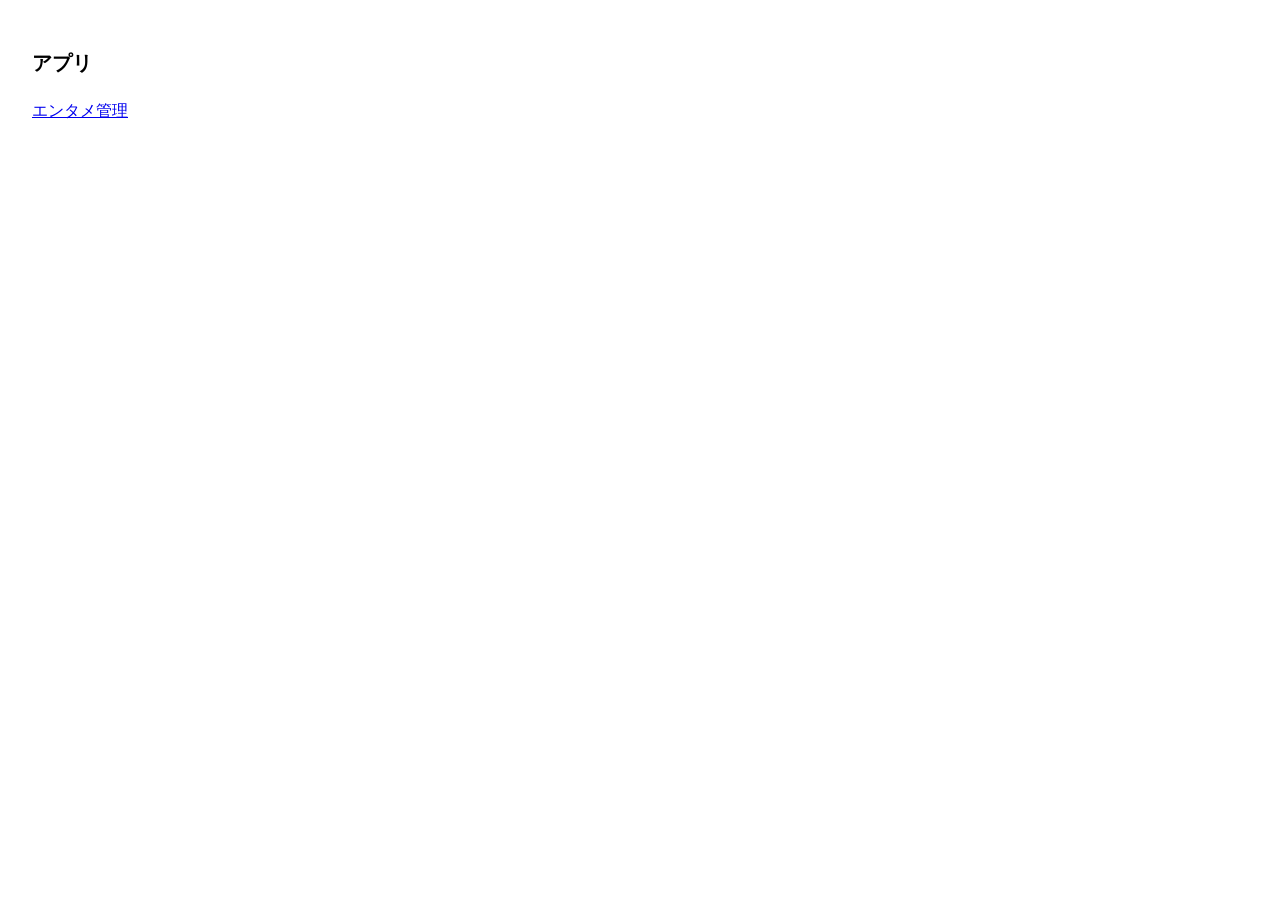
==== index.html @ 2b878ff6 "エンタメ管理をiPhone単独で動く形で追加（Firebase保存・ホーム画面追加・オフライン対応） Co-Authored-By: Claude Fable 5.2 <noreply@anthrop" ====
<!doctype html><html lang="ja"><meta charset="utf-8"><meta name="viewport" content="width=device-width,initial-scale=1"><meta name="robots" content="noindex,nofollow"><title>アプリ</title><body style="font:16px/1.8 -apple-system,sans-serif;padding:24px"><h1 style="font-size:20px">アプリ</h1><p><a href="entame/">エンタメ管理</a></p></body></html>
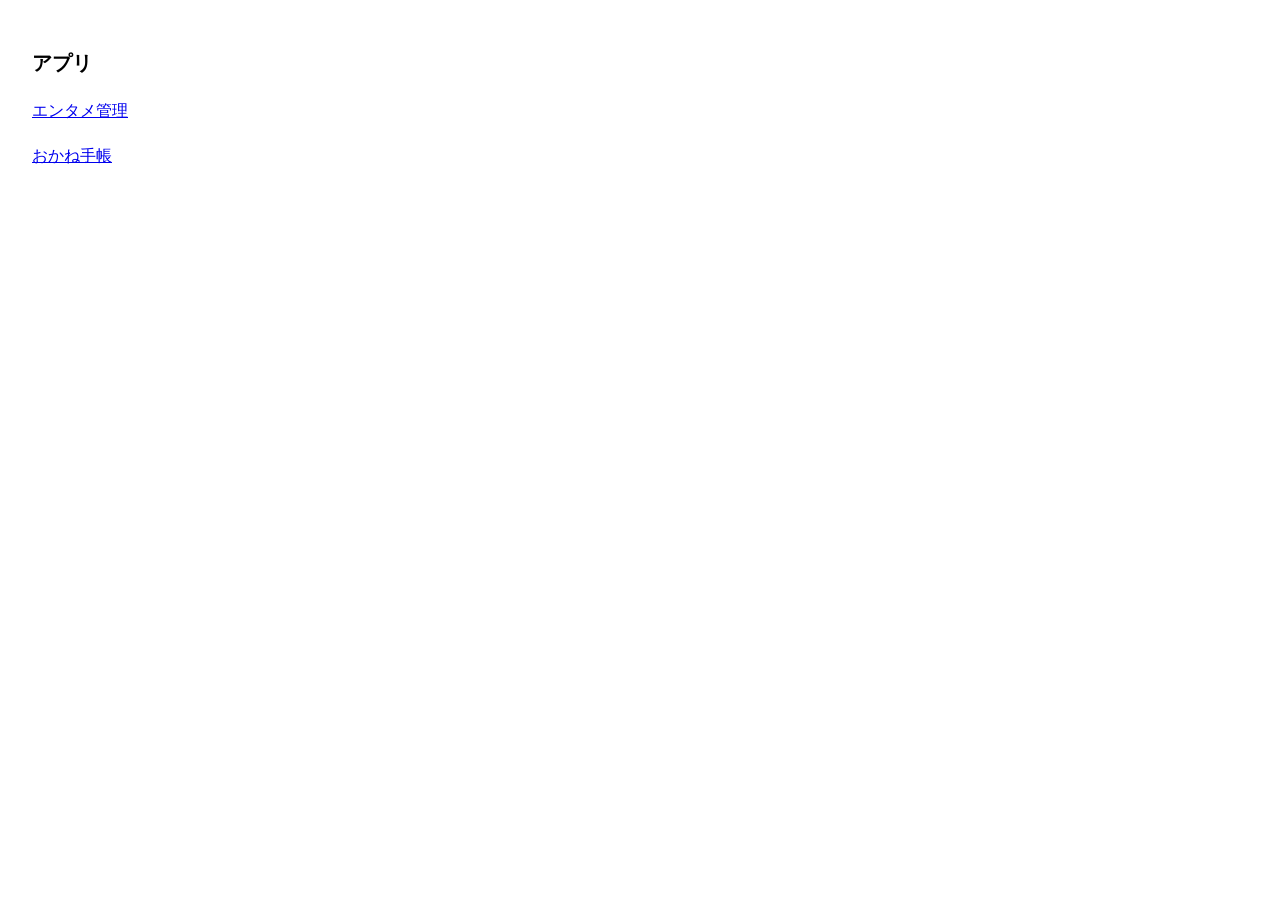
==== commit ca233854: "おかね手帳をiPhone単独で動く形で追加（AI機能は非表示、初期値は一般的な内容に） Co-Authored-By: Claude Opus 5.5 <noreply@anthropic.com> " ====
--- a/index.html
+++ b/index.html
@@ -1 +1 @@
-<!doctype html><html lang="ja"><meta charset="utf-8"><meta name="viewport" content="width=device-width,initial-scale=1"><meta name="robots" content="noindex,nofollow"><title>アプリ</title><body style="font:16px/1.8 -apple-system,sans-serif;padding:24px"><h1 style="font-size:20px">アプリ</h1><p><a href="entame/">エンタメ管理</a></p></body></html>
+<!doctype html><html lang="ja"><meta charset="utf-8"><meta name="viewport" content="width=device-width,initial-scale=1"><meta name="robots" content="noindex,nofollow"><title>アプリ</title><body style="font:16px/1.8 -apple-system,sans-serif;padding:24px"><h1 style="font-size:20px">アプリ</h1><p><a href="entame/">エンタメ管理</a></p><p><a href="okane/">おかね手帳</a></p></body></html>
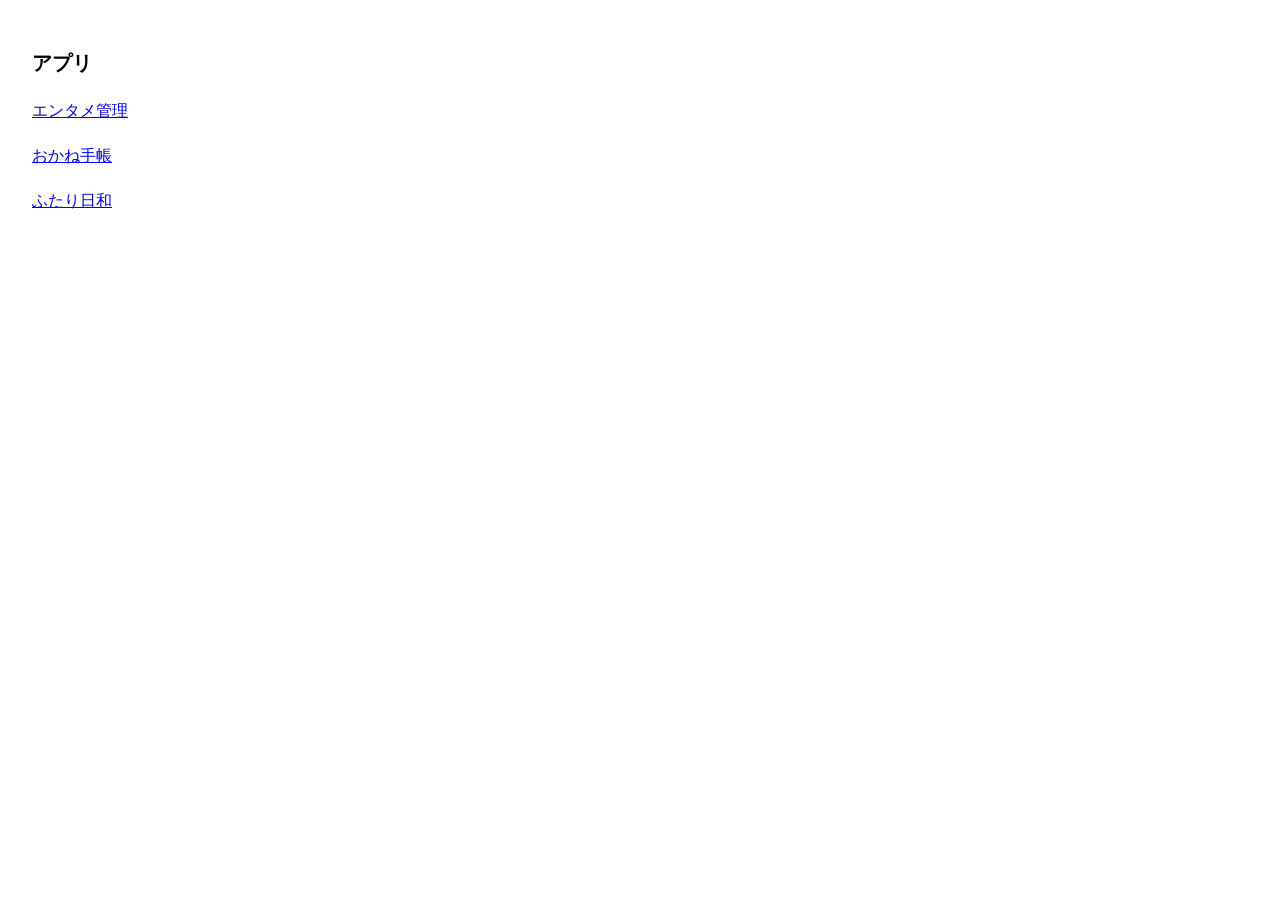
==== commit d05794ec: "ふたり日和を追加（Firebase設定は後で入れる） Co-Authored-By: Claude Opus 5.5 <noreply@anthropic.com> Claude-Session: h" ====
--- a/index.html
+++ b/index.html
@@ -1 +1 @@
-<!doctype html><html lang="ja"><meta charset="utf-8"><meta name="viewport" content="width=device-width,initial-scale=1"><meta name="robots" content="noindex,nofollow"><title>アプリ</title><body style="font:16px/1.8 -apple-system,sans-serif;padding:24px"><h1 style="font-size:20px">アプリ</h1><p><a href="entame/">エンタメ管理</a></p><p><a href="okane/">おかね手帳</a></p></body></html>
+<!doctype html><html lang="ja"><meta charset="utf-8"><meta name="viewport" content="width=device-width,initial-scale=1"><meta name="robots" content="noindex,nofollow"><title>アプリ</title><body style="font:16px/1.8 -apple-system,sans-serif;padding:24px"><h1 style="font-size:20px">アプリ</h1><p><a href="entame/">エンタメ管理</a></p><p><a href="okane/">おかね手帳</a></p><p><a href="futari/">ふたり日和</a></p></body></html>
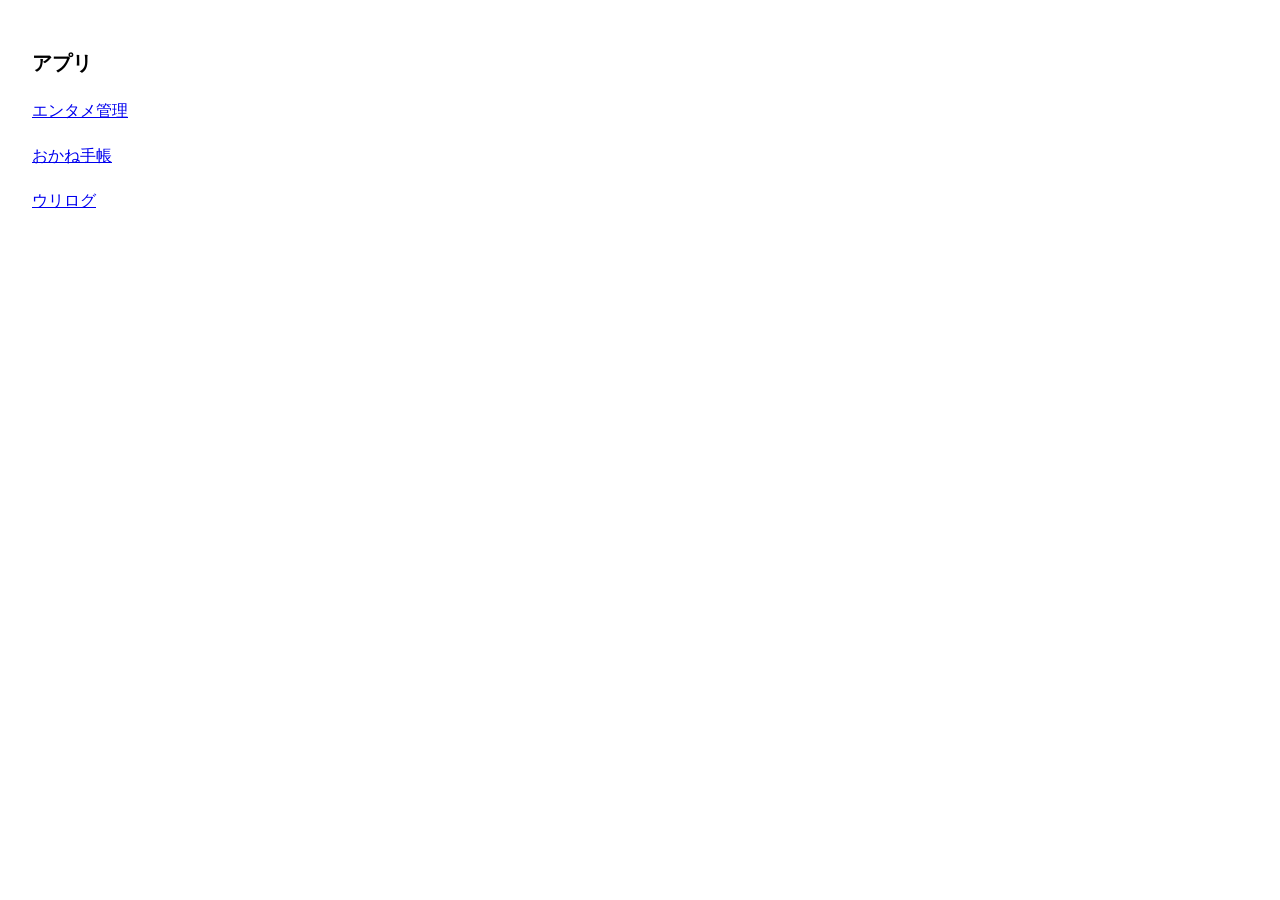
==== commit 04f01c8e: "ふたり日和の名前を「ウリログ」に変更 Co-Authored-By: Claude Opus 5.5 <noreply@anthropic.com> Claude-Session: https://c" ====
--- a/index.html
+++ b/index.html
@@ -1 +1 @@
-<!doctype html><html lang="ja"><meta charset="utf-8"><meta name="viewport" content="width=device-width,initial-scale=1"><meta name="robots" content="noindex,nofollow"><title>アプリ</title><body style="font:16px/1.8 -apple-system,sans-serif;padding:24px"><h1 style="font-size:20px">アプリ</h1><p><a href="entame/">エンタメ管理</a></p><p><a href="okane/">おかね手帳</a></p><p><a href="futari/">ふたり日和</a></p></body></html>
+<!doctype html><html lang="ja"><meta charset="utf-8"><meta name="viewport" content="width=device-width,initial-scale=1"><meta name="robots" content="noindex,nofollow"><title>アプリ</title><body style="font:16px/1.8 -apple-system,sans-serif;padding:24px"><h1 style="font-size:20px">アプリ</h1><p><a href="entame/">エンタメ管理</a></p><p><a href="okane/">おかね手帳</a></p><p><a href="futari/">ウリログ</a></p></body></html>
